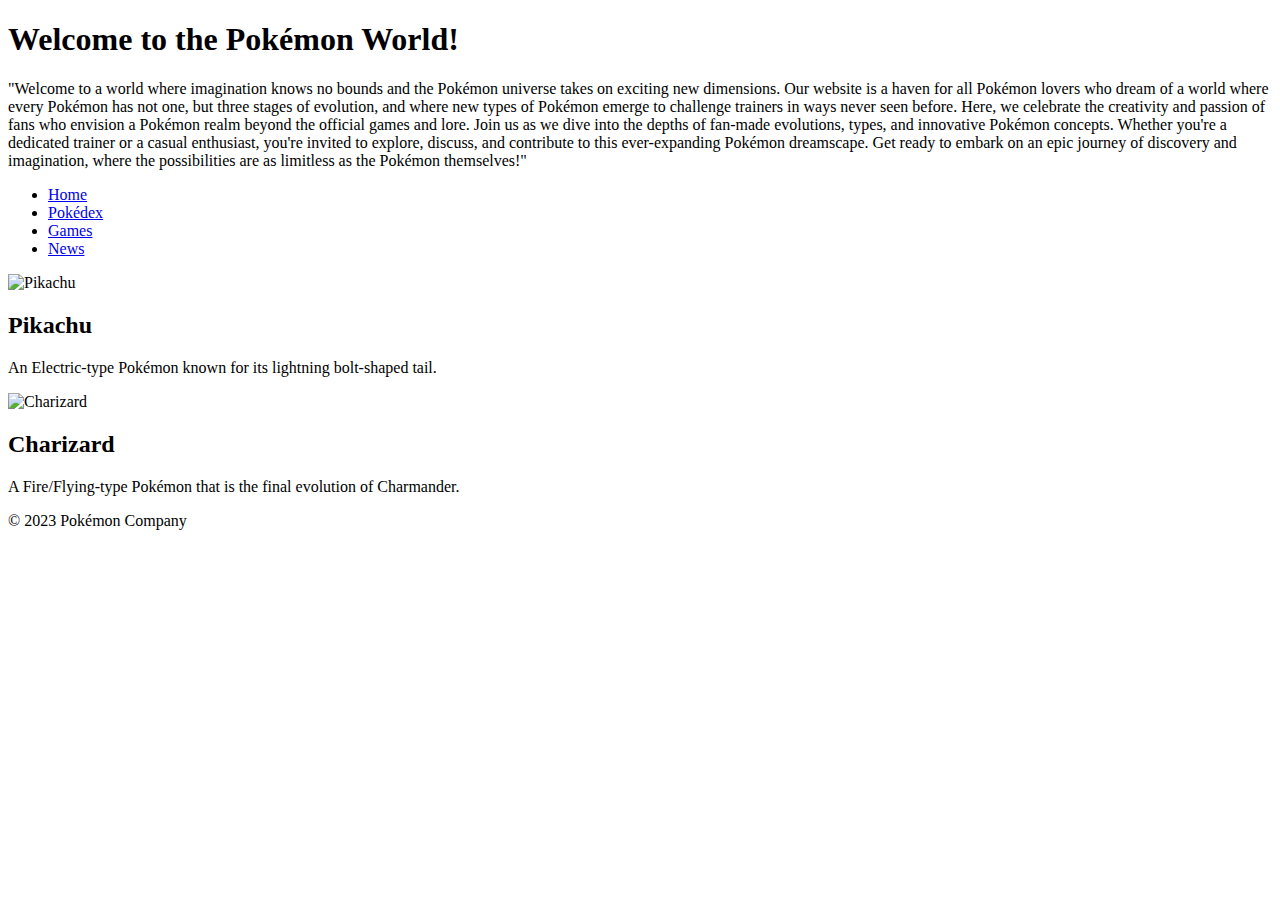
==== index.html @ a670c9fa "added index.html" ====
<!DOCTYPE html>
<html lang="en">
<head>
    <meta charset="UTF-8">
    <meta name="viewport" content="width=device-width, initial-scale=1.0">
    <title>Pokémon Website</title>
    <link rel="stylesheet" href="style.css">
</head>
<body>
    <header>
        <h1>Welcome to the Pokémon World!</h1>
    </header>
    <p>"Welcome to a world where imagination knows no bounds and the Pokémon universe takes on exciting new dimensions. Our website is a haven for all Pokémon lovers who dream of a world where every Pokémon has not one, but three stages of evolution, and where new types of Pokémon emerge to challenge trainers in ways never seen before. Here, we celebrate the creativity and passion of fans who envision a Pokémon realm beyond the official games and lore. Join us as we dive into the depths of fan-made evolutions, types, and innovative Pokémon concepts. Whether you're a dedicated trainer or a casual enthusiast, you're invited to explore, discuss, and contribute to this ever-expanding Pokémon dreamscape. Get ready to embark on an epic journey of discovery and imagination, where the possibilities are as limitless as the Pokémon themselves!"</p>
    <nav>
        <ul>
            <li><a href="index.html">Home</a></li>
            <li><a href="pokedex.html">Pokédex</a></li>
            <li><a href="games.html">Games</a></li>
            <li><a href="news.html">News</a></li>
        </ul>
    </nav>
    <main>
        <section class="pokemon-card">
            <img src="pikachu.jpg" alt="Pikachu">
            <h2>Pikachu</h2>
            <p>An Electric-type Pokémon known for its lightning bolt-shaped tail.</p>
        </section>
        
        <section class="pokemon-card">
            <img src="charizard.jpg" alt="Charizard">
            <h2>Charizard</h2>
            <p>A Fire/Flying-type Pokémon that is the final evolution of Charmander.</p>
        </section>
        
    </main>
    <footer>
        <p>&copy; 2023 Pokémon Company</p>
    </footer>
</body>
</html>
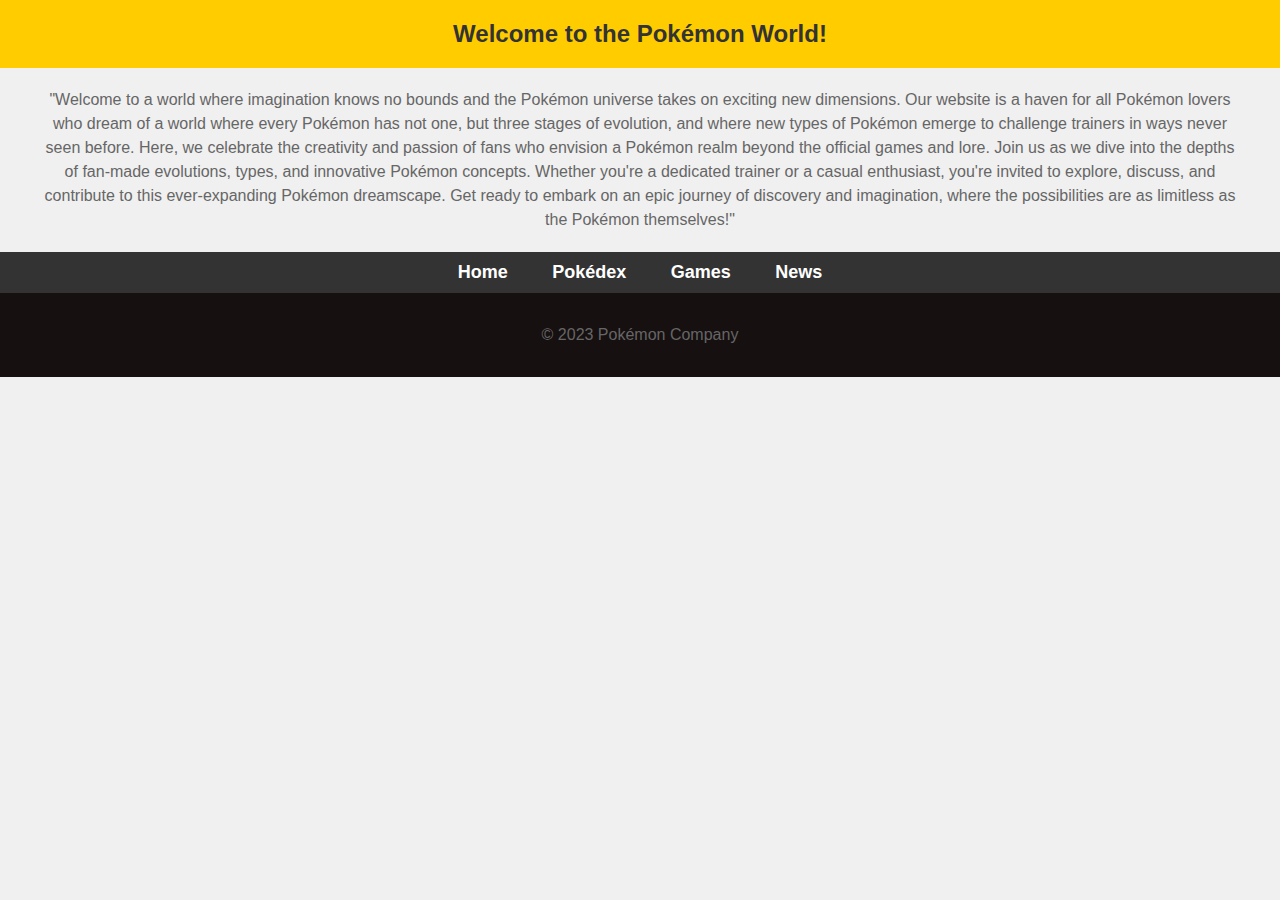
==== commit 31a429b4: "Update index.html" ====
--- a/index.html
+++ b/index.html
@@ -19,20 +19,6 @@
             <li><a href="news.html">News</a></li>
         </ul>
     </nav>
-    <main>
-        <section class="pokemon-card">
-            <img src="pikachu.jpg" alt="Pikachu">
-            <h2>Pikachu</h2>
-            <p>An Electric-type Pokémon known for its lightning bolt-shaped tail.</p>
-        </section>
-        
-        <section class="pokemon-card">
-            <img src="charizard.jpg" alt="Charizard">
-            <h2>Charizard</h2>
-            <p>A Fire/Flying-type Pokémon that is the final evolution of Charmander.</p>
-        </section>
-        
-    </main>
     <footer>
         <p>&copy; 2023 Pokémon Company</p>
     </footer>
--- a/style.css
+++ b/style.css
@@ -0,0 +1,90 @@
+body, h1, h2, p, ul, li {
+    margin: 0;
+    padding: 0;
+}
+body {
+    font-family: Arial, sans-serif;
+    background-color: #f0f0f0;
+}
+header {
+    background-color: #ffcc00;
+    padding: 20px;
+    text-align: center;
+}
+
+header h1 {
+    font-size: 24px;
+    color: #333;
+}
+
+p {
+    font-size: 16px;
+    line-height: 1.5;
+    margin: 20px;
+    padding: 0 20px;
+    text-align: center;
+    color: #666;
+}
+
+nav {
+    background-color: #333;
+    color: white;
+    text-align: center;
+}
+
+nav ul {
+    list-style-type: none;
+    padding: 10px;
+}
+
+nav ul li {
+    display: inline;
+    margin: 0 20px;
+}
+
+nav a {
+    text-decoration: none;
+    color: white;
+    font-weight: bold;
+    font-size: 18px;
+}
+
+main {
+    padding: 20px;
+    display: flex;
+    flex-wrap: wrap;
+    justify-content: center;
+}
+
+.pokemon-card {
+    background-color: white;
+    border: 1px solid #ccc;
+    padding: 20px;
+    margin: 10px;
+    text-align: center;
+    max-width: 300px;
+}
+
+.pokemon-card img {
+    max-width: 100%;
+    height: auto;
+}
+
+.pokemon-card h2 {
+    font-size: 20px;
+    margin-top: 10px;
+    color: #333;
+}
+
+.pokemon-card p {
+    font-size: 16px;
+    color: #666;
+}
+
+footer {
+    background-color: #161010;
+    color: rgb(255, 255, 255);
+    text-align: center;
+    padding: 10px;
+    font-size: 14px;
+}
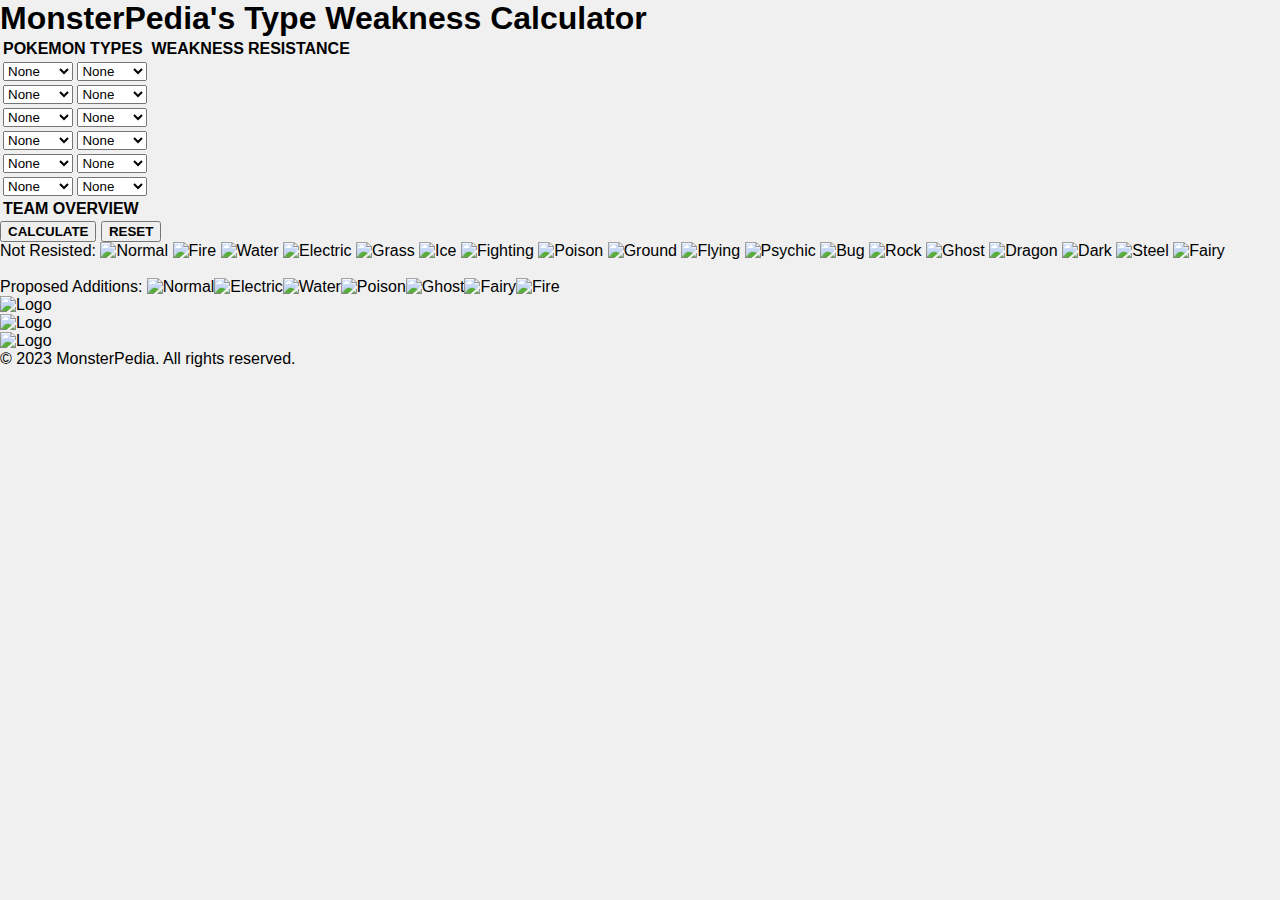
==== commit 5d6417f2: "Update index.html" ====
--- a/index.html
+++ b/index.html
@@ -1,26 +1,334 @@
 <!DOCTYPE html>
 <html lang="en">
 <head>
-    <meta charset="UTF-8">
-    <meta name="viewport" content="width=device-width, initial-scale=1.0">
-    <title>Pokémon Website</title>
-    <link rel="stylesheet" href="style.css">
+	<meta charset="UTF-8">
+	<meta name="viewport" content="width=device-width, initial-scale=1">
+	<title>Pokemon Weakness Calculator</title>
+	<link rel="stylesheet" type="text/css" href="styles.css">
+	<script src="main.js"></script>
+  <meta name="viewport" content="width=device-width, initial-scale=1.0">
 </head>
 <body>
-    <header>
-        <h1>Welcome to the Pokémon World!</h1>
-    </header>
-    <p>"Welcome to a world where imagination knows no bounds and the Pokémon universe takes on exciting new dimensions. Our website is a haven for all Pokémon lovers who dream of a world where every Pokémon has not one, but three stages of evolution, and where new types of Pokémon emerge to challenge trainers in ways never seen before. Here, we celebrate the creativity and passion of fans who envision a Pokémon realm beyond the official games and lore. Join us as we dive into the depths of fan-made evolutions, types, and innovative Pokémon concepts. Whether you're a dedicated trainer or a casual enthusiast, you're invited to explore, discuss, and contribute to this ever-expanding Pokémon dreamscape. Get ready to embark on an epic journey of discovery and imagination, where the possibilities are as limitless as the Pokémon themselves!"</p>
-    <nav>
-        <ul>
-            <li><a href="index.html">Home</a></li>
-            <li><a href="pokedex.html">Pokédex</a></li>
-            <li><a href="games.html">Games</a></li>
-            <li><a href="news.html">News</a></li>
-        </ul>
-    </nav>
-    <footer>
-        <p>&copy; 2023 Pokémon Company</p>
-    </footer>
+  <div id="header">
+    <div class="header-title">
+      <h1>MonsterPedia's Type Weakness Calculator</h1>
+    </div>
+  </div>
+  
+	<div id="main">
+		<table id="table"><tr><td><b class="heading">POKEMON TYPES</b></td><td><b class="heading">WEAKNESS</b></td><td><b class="heading">RESISTANCE</b></td></tr><tr><td>
+			<select id="pokemon1type1">
+				<option value="0">None</option>
+				<option value="1">Normal</option>
+				<option value="2">Fire</option>
+				<option value="3">Water</option>
+				<option value="4">Electric</option>
+				<option value="5">Grass</option>
+				<option value="6">Ice</option>
+				<option value="7">Fighting</option>
+				<option value="8">Poison</option>
+				<option value="9">Ground</option>
+				<option value="10">Flying</option>
+				<option value="11">Psychic</option>
+				<option value="12">Bug</option>
+				<option value="13">Rock</option>
+				<option value="14">Ghost</option>
+				<option value="15">Dragon</option>
+				<option value="16">Dark</option>
+				<option value="17">Steel</option>
+				<option value="18">Fairy</option>
+			</select>
+			<select id="pokemon1type2">
+				<option value="0">None</option>
+				<option value="1">Normal</option>
+				<option value="2">Fire</option>
+				<option value="3">Water</option>
+				<option value="4">Electric</option>
+				<option value="5">Grass</option>
+				<option value="6">Ice</option>
+				<option value="7">Fighting</option>
+				<option value="8">Poison</option>
+				<option value="9">Ground</option>
+				<option value="10">Flying</option>
+				<option value="11">Psychic</option>
+				<option value="12">Bug</option>
+				<option value="13">Rock</option>
+				<option value="14">Ghost</option>
+				<option value="15">Dragon</option>
+				<option value="16">Dark</option>
+				<option value="17">Steel</option>
+				<option value="18">Fairy</option>
+			</select>
+		</td><td></td><td></td></td></tr><tr><td>
+			<select id="pokemon2type1">
+				<option value="0">None</option>
+				<option value="1">Normal</option>
+				<option value="2">Fire</option>
+				<option value="3">Water</option>
+				<option value="4">Electric</option>
+				<option value="5">Grass</option>
+				<option value="6">Ice</option>
+				<option value="7">Fighting</option>
+				<option value="8">Poison</option>
+				<option value="9">Ground</option>
+				<option value="10">Flying</option>
+				<option value="11">Psychic</option>
+				<option value="12">Bug</option>
+				<option value="13">Rock</option>
+				<option value="14">Ghost</option>
+				<option value="15">Dragon</option>
+				<option value="16">Dark</option>
+				<option value="17">Steel</option>
+				<option value="18">Fairy</option>
+			</select>
+			<select id="pokemon2type2">
+				<option value="0">None</option>
+				<option value="1">Normal</option>
+				<option value="2">Fire</option>
+				<option value="3">Water</option>
+				<option value="4">Electric</option>
+				<option value="5">Grass</option>
+				<option value="6">Ice</option>
+				<option value="7">Fighting</option>
+				<option value="8">Poison</option>
+				<option value="9">Ground</option>
+				<option value="10">Flying</option>
+				<option value="11">Psychic</option>
+				<option value="12">Bug</option>
+				<option value="13">Rock</option>
+				<option value="14">Ghost</option>
+				<option value="15">Dragon</option>
+				<option value="16">Dark</option>
+				<option value="17">Steel</option>
+				<option value="18">Fairy</option>
+			</select>
+		</td><td></td><td></td></tr><tr><td>
+			<select id="pokemon3type1">
+				<option value="0">None</option>
+				<option value="1">Normal</option>
+				<option value="2">Fire</option>
+				<option value="3">Water</option>
+				<option value="4">Electric</option>
+				<option value="5">Grass</option>
+				<option value="6">Ice</option>
+				<option value="7">Fighting</option>
+				<option value="8">Poison</option>
+				<option value="9">Ground</option>
+				<option value="10">Flying</option>
+				<option value="11">Psychic</option>
+				<option value="12">Bug</option>
+				<option value="13">Rock</option>
+				<option value="14">Ghost</option>
+				<option value="15">Dragon</option>
+				<option value="16">Dark</option>
+				<option value="17">Steel</option>
+				<option value="18">Fairy</option>
+			</select>
+			<select id="pokemon3type2">
+				<option value="0">None</option>
+				<option value="1">Normal</option>
+				<option value="2">Fire</option>
+				<option value="3">Water</option>
+				<option value="4">Electric</option>
+				<option value="5">Grass</option>
+				<option value="6">Ice</option>
+				<option value="7">Fighting</option>
+				<option value="8">Poison</option>
+				<option value="9">Ground</option>
+				<option value="10">Flying</option>
+				<option value="11">Psychic</option>
+				<option value="12">Bug</option>
+				<option value="13">Rock</option>
+				<option value="14">Ghost</option>
+				<option value="15">Dragon</option>
+				<option value="16">Dark</option>
+				<option value="17">Steel</option>
+				<option value="18">Fairy</option>
+			</select>
+		</td><td></td><td></td></td></tr><tr><td>
+			<select id="pokemon4type1">
+				<option value="0">None</option>
+				<option value="1">Normal</option>
+				<option value="2">Fire</option>
+				<option value="3">Water</option>
+				<option value="4">Electric</option>
+				<option value="5">Grass</option>
+				<option value="6">Ice</option>
+				<option value="7">Fighting</option>
+				<option value="8">Poison</option>
+				<option value="9">Ground</option>
+				<option value="10">Flying</option>
+				<option value="11">Psychic</option>
+				<option value="12">Bug</option>
+				<option value="13">Rock</option>
+				<option value="14">Ghost</option>
+				<option value="15">Dragon</option>
+				<option value="16">Dark</option>
+				<option value="17">Steel</option>
+				<option value="18">Fairy</option>
+			</select>
+			<select id="pokemon4type2">
+				<option value="0">None</option>
+				<option value="1">Normal</option>
+				<option value="2">Fire</option>
+				<option value="3">Water</option>
+				<option value="4">Electric</option>
+				<option value="5">Grass</option>
+				<option value="6">Ice</option>
+				<option value="7">Fighting</option>
+				<option value="8">Poison</option>
+				<option value="9">Ground</option>
+				<option value="10">Flying</option>
+				<option value="11">Psychic</option>
+				<option value="12">Bug</option>
+				<option value="13">Rock</option>
+				<option value="14">Ghost</option>
+				<option value="15">Dragon</option>
+				<option value="16">Dark</option>
+				<option value="17">Steel</option>
+				<option value="18">Fairy</option>
+			</select>
+		</td><td></td><td></td></tr><tr><td>
+			<select id="pokemon5type1">
+				<option value="0">None</option>
+				<option value="1">Normal</option>
+				<option value="2">Fire</option>
+				<option value="3">Water</option>
+				<option value="4">Electric</option>
+				<option value="5">Grass</option>
+				<option value="6">Ice</option>
+				<option value="7">Fighting</option>
+				<option value="8">Poison</option>
+				<option value="9">Ground</option>
+				<option value="10">Flying</option>
+				<option value="11">Psychic</option>
+				<option value="12">Bug</option>
+				<option value="13">Rock</option>
+				<option value="14">Ghost</option>
+				<option value="15">Dragon</option>
+				<option value="16">Dark</option>
+				<option value="17">Steel</option>
+				<option value="18">Fairy</option>
+			</select>
+			<select id="pokemon5type2">
+				<option value="0">None</option>
+				<option value="1">Normal</option>
+				<option value="2">Fire</option>
+				<option value="3">Water</option>
+				<option value="4">Electric</option>
+				<option value="5">Grass</option>
+				<option value="6">Ice</option>
+				<option value="7">Fighting</option>
+				<option value="8">Poison</option>
+				<option value="9">Ground</option>
+				<option value="10">Flying</option>
+				<option value="11">Psychic</option>
+				<option value="12">Bug</option>
+				<option value="13">Rock</option>
+				<option value="14">Ghost</option>
+				<option value="15">Dragon</option>
+				<option value="16">Dark</option>
+				<option value="17">Steel</option>
+				<option value="18">Fairy</option>
+			</select>
+		</td><td></td><td></td></td></tr><tr><td>
+			<select id="pokemon6type1">
+				<option value="0">None</option>
+				<option value="1">Normal</option>
+				<option value="2">Fire</option>
+				<option value="3">Water</option>
+				<option value="4">Electric</option>
+				<option value="5">Grass</option>
+				<option value="6">Ice</option>
+				<option value="7">Fighting</option>
+				<option value="8">Poison</option>
+				<option value="9">Ground</option>
+				<option value="10">Flying</option>
+				<option value="11">Psychic</option>
+				<option value="12">Bug</option>
+				<option value="13">Rock</option>
+				<option value="14">Ghost</option>
+				<option value="15">Dragon</option>
+				<option value="16">Dark</option>
+				<option value="17">Steel</option>
+				<option value="18">Fairy</option>
+			</select>
+			<select id="pokemon6type2">
+				<option value="0">None</option>
+				<option value="1">Normal</option>
+				<option value="2">Fire</option>
+				<option value="3">Water</option>
+				<option value="4">Electric</option>
+				<option value="5">Grass</option>
+				<option value="6">Ice</option>
+				<option value="7">Fighting</option>
+				<option value="8">Poison</option>
+				<option value="9">Ground</option>
+				<option value="10">Flying</option>
+				<option value="11">Psychic</option>
+				<option value="12">Bug</option>
+				<option value="13">Rock</option>
+				<option value="14">Ghost</option>
+				<option value="15">Dragon</option>
+				<option value="16">Dark</option>
+				<option value="17">Steel</option>
+				<option value="18">Fairy</option>
+			</select>
+		</td><td></td><td></td></tr>
+		<tr>
+			<td><b class="heading">TEAM OVERVIEW</b></td>
+			<td id="weaknesses"></td>
+			<td id="resistances"></td>
+			</tr>
+		</table>
+	<div class="btn">
+			<button onclick="calculateTeam()"><b class="heading1">CALCULATE</b></button>
+			<button onclick="reset()"><b class="heading1">RESET</b></button>
+		</div>
+	</div>
+	<div id="bottomBar">
+		<p id="unresisted" class="heading1">
+			Not Resisted: 
+			<img src="images/normal.jpg" alt="Normal">
+			<img src="images/fire.jpg" alt="Fire">
+			<img src="images/water.jpg" alt="Water">
+			<img src="images/electric.jpg" alt="Electric">
+			<img src="images/grass.jpg" alt="Grass">
+			<img src="images/ice.jpg" alt="Ice">
+			<img src="images/fighting.jpg" alt="Fighting">
+			<img src="images/poison.jpg" alt="Poison">
+			<img src="images/ground.jpg" alt="Ground">
+			<img src="images/flying.jpg" alt="Flying">
+			<img src="images/psychic.jpg" alt="Psychic">
+			<img src="images/bug.jpg" alt="Bug">
+			<img src="images/rock.jpg" alt="Rock">
+			<img src="images/ghost.jpg" alt="Ghost">
+			<img src="images/dragon.jpg" alt="Dragon">
+			<img src="images/dark.jpg" alt="Dark">
+			<img src="images/steel.jpg" alt="Steel">
+			<img src="images/fairy.jpg" alt="Fairy">
+		</p>
+		<br>
+		<p id="recommended" class="heading1">
+			Proposed Additions: 
+			<img src="images/normal.jpg" alt="Normal"><img src="images/electric.jpg" alt="Electric"><img src="images/water.jpg" alt="Water"><img src="images/poison.jpg" alt="Poison"><img src="images/ghost.jpg" alt="Ghost"><img src="images/fairy.jpg" alt="Fairy"><img src="images/fire.jpg" alt="Fire"><!-- <img src="images/fighting.jpg" alt="Fighting"><img src="images/ground.jpg" alt="Ground"><img src="images/flying.jpg" alt="Flying"><img src="images/psychic.jpg" alt="Psychic"><img src="images/bug.jpg" alt="Bug"><img src="images/dragon.jpg" alt="Dragon"><img src="images/dark.jpg" alt="Dark"><img src="images/steel.jpg" alt="Steel"><img src="images/ice.jpg" alt="Ice"><img src="images/grass.jpg" alt="Grass"><img src="images/rock.jpg" alt="Rock">
+ -->		</p>
+		</div>
+    <div id="footer">
+      <div class="footer-content">
+          <div class="footer-logo">
+              <img src="images/logo.png" alt="Logo">
+          </div>
+          <div class="footer-logo1">
+            <img src="images/logo2.png" alt="Logo">
+        </div>
+        <div class="footer-logo">
+          <img src="images/logo3.png" alt="Logo">
+      </div>
+      </div>   
+      <div class="footer-text">
+          &copy; 2023 MonsterPedia. All rights reserved.
+      </div>
+  </div>
 </body>
 </html>
--- a/styles.css
+++ b/styles.css
@@ -0,0 +1,110 @@
+body, h1, h2, p, ul, li {
+    margin: 0;
+    padding: 0;
+}
+
+body {
+    font-family: Arial, sans-serif;
+    background-color: #f0f0f0;
+}
+
+header {
+    background-color: #8d0fa7;
+    padding: 20px;
+    text-align: center;
+}
+
+header h1 {
+    font-size: 24px;
+    color: #ffffff;
+}
+
+nav {
+    background-color: #333;
+    color: white;
+    text-align: center;
+}
+
+nav ul {
+    list-style-type: none;
+    padding: 10px;
+}
+
+nav ul li {
+    display: inline;
+    margin: 0 20px;
+}
+
+nav a {
+    text-decoration: none;
+    color: white;
+    transition: color 0.3s ease-in-out;
+    font-weight: bold;
+    font-size: 18px;
+}
+
+nav a:hover {
+    color: #ffcc00;
+}
+
+main {
+    padding: 20px;
+    display: flex;
+    flex-wrap: wrap;
+    justify-content: center;
+}
+
+.game-card {
+    background-color: white;
+    border: 1px solid #ccc;
+    padding: 20px;
+    margin: 10px;
+    text-align: center;
+    max-width: 300px;
+}
+
+.game-card img {
+    max-width: 100%;
+    height: auto;
+}
+
+.game-card h2 {
+    font-size: 20px;
+    margin-top: 10px;
+    color: #333;
+}
+
+.game-card p {
+    font-size: 16px;
+    color: #666;
+    margin: 10px 0;
+}
+
+.game-card a {
+    display: inline-block;
+    padding: 10px 20px;
+    background-color: #ffcc00;
+    color: #333;
+    text-decoration: none;
+    font-weight: bold;
+    border-radius: 5px;
+    margin-top: 10px;
+    box-shadow: 0px 3px 6px rgba(0,0,0,0.1);
+    transition: transform 0.3s ease-in-out;
+}
+.game-card a:hover {
+    transform: translate(-5px);
+    box-shadow: 0px 6px 12px rgba(0,0,0,0.2);
+}
+.game-card:hover{
+    transform: scale(1.08);
+    box-shadow: 0px 6px 12px rgba(0,0,0,0.2);
+}
+
+footer {
+    background-color: #333;
+    color: white;
+    text-align: center;
+    padding: 10px;
+    font-size: 14px;
+}
